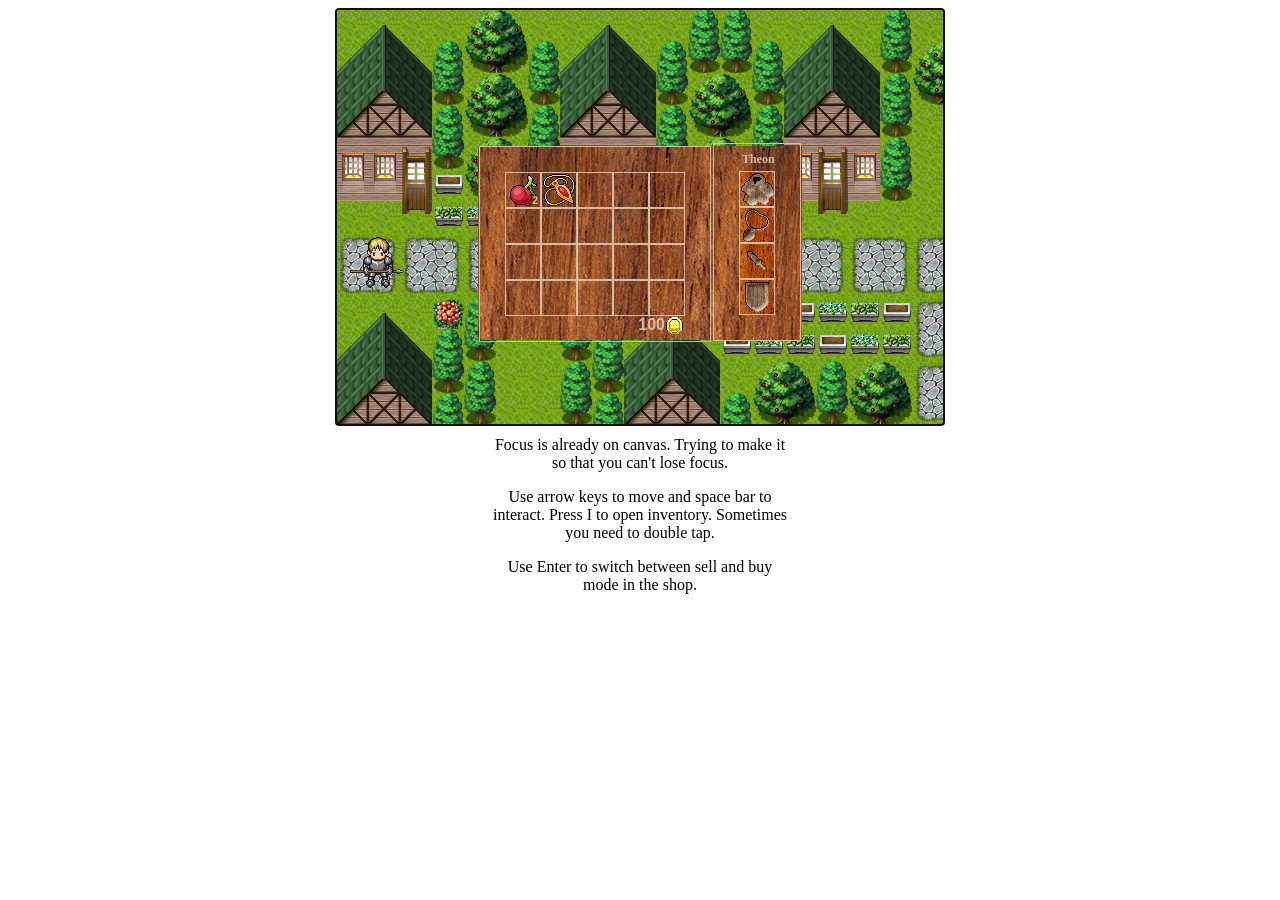
==== index.html @ 512faa18 "Merge branch 'origin' of https://github.com/Chicachu/compworlds_rpg into origin" ====
﻿<!DOCTYPE html>

<html lang="en" xmlns="http://www.w3.org/1999/xhtml">
<head>
    <meta charset="utf-8" />
    <title>Master of Dragons</title>
    <link rel="stylesheet" type="text/css" href="style.css">
    <script type="text/javascript" src="./howler.js"></script>
    <script type="text/javascript" src="./howler.min.js"></script>
    <script type="text/javascript" src="./AssetManager.js"></script>
    <script type="text/javascript" src="./GameEngine.js"></script>
    <script type="text/javascript" src="./Main.js"></script>

</head>
<body>
    <canvas id="gameworld" tabindex="1" width="608" height="416"></canvas>
    <div id="battle_menu_instructions">
    </div>
    <audio id="world_theme" src="./sounds/AncientForest.wav" preload="auto" autoplay loop></audio>
    <audio id="battle_theme" src="./sounds/FirstBattle.mp3" preload="auto" loop></audio>
    <audio id="selection_beep" src="./sounds/selection_beep.mp3" preload="auto"></audio>
    <audio id="coin_sound" src="./sounds/coin_sound.mp3" preload="auto"></audio>
    <audio id="door_open" src="./sounds/door_open.wav" preload="auto"></audio>
    <audio id="door_close" src="./sounds/door_close.wav" preload="auto"></audio>
    <audio id="nope" src="./sounds/heckno.wav" preload="auto"></audio>
    <div id="battle_menu">
        <ul>
            <li><a id="attack">Attack</a></li>
            <li><a id="use_item">Use Item</a></li>
            <li><a id="flee">Flee</a></li>
        </ul>
    </div>
    <div id="attack_sub">
        <ul>
            <li><a id="single_attack">Slash</a></li>
            <li><a id="aoe_attack">Sweep</a></li>
            <li><a id="back">Back</a></li>
        </ul>
    </div>
    <div id="dialogue_box" onkeydown="NPC.prototype.updateDialogue()">
        <p></p>
    </div>
    <div id="esc_menu">
        <ul>
            <li><a id="inventory">Inventory</a></li>
            <li><a id="save_game">Save Game</a></li>
            <li><a id="load_game">Load Game</a></li>
            <li><a id="return">Return</a></li>
        </ul>
    </div>
    <div id="inventory_sack">
        <div id="items">
            <div class="item" tabindex="1"></div><div class="item" tabindex="1"></div><div class="item" tabindex="1"></div><div class="item" tabindex="1"></div><div class="item" tabindex="1"></div>
            <div class="item" tabindex="1"></div><div class="item" tabindex="1"></div><div class="item" tabindex="1"></div><div class="item" tabindex="1"></div><div class="item" tabindex="1"></div>
            <div class="item" tabindex="1"></div><div class="item" tabindex="1"></div><div class="item" tabindex="1"></div><div class="item" tabindex="1"></div><div class="item" tabindex="1"></div>
            <div class="item" tabindex="1"></div><div class="item" tabindex="1"></div><div class="item" tabindex="1"></div><div class="item" tabindex="1"></div><div class="item" tabindex="1"></div>
            
                <img src="./imgs/items/coin.png" style="height: 20px; width: 20px;" />
            <p id="coin"></p>
        </div>
        <div id="equipment">
            <p id="hero_name">Theon</p>
            <div class="equip" id="equip_armor"></div>
            <div class="equip" id="equip_accessory"></div>
            <div class="equip" id="equip_mainhand"></div>
            <div class="equip" id="equip_offhand"></div>
        </div>
    </div>
    <div id="store">
        <div id="store_items">
            <p id="mode" tabindex="0">Sell: </p>
            <div class="item" tabindex="1"></div><div class="item" tabindex="1"></div><div class="item" tabindex="1"></div><div class="item" tabindex="1"></div><div class="item" tabindex="1"></div>
            <div class="item" tabindex="1"></div><div class="item" tabindex="1"></div><div class="item" tabindex="1"></div><div class="item" tabindex="1"></div><div class="item" tabindex="1"></div>
            <div class="item" tabindex="1"></div><div class="item" tabindex="1"></div><div class="item" tabindex="1"></div><div class="item" tabindex="1"></div><div class="item" tabindex="1"></div>
            <div class="item" tabindex="1"></div><div class="item" tabindex="1"></div><div class="item" tabindex="1"></div><div class="item" tabindex="1"></div><div class="item" tabindex="1"></div>
            <div id="store_coin">
                <p>Hero's</p><img src="./imgs/items/coin.png" />
                <p id="hero_coin"></p>
                <p style="padding-left: 10px;">Storekeeper's</p><img src="./imgs/items/coin.png"  />
                <p id="keeper_coin"></p>
            </div>
        </div>
        <div id="sale">
            <p style="font-size: 10px;">Current Item: </p>
            <p id="quantity">Qty: 0</p>
            <p id="item_price">Price: 0</p>
            <hr style="width: auto;" />
            <p id="total_price" style="font-weight: 900;">Total: 0</p>
            <p></p>
        </div>
    </div>
    <div id="useitem_menu">
        <ul>
        </ul>
    </div>
    <div id="item_menu">
        <ul>
            <li></li>
            <li></li>
            <li></li>
        </ul>
    </div>
    <div id="storeitem_menu">
        <p id="item_name"></p>
        <p id="item_description"></p>
    </div>
    
    <div id="instructions">
        <p>Focus is already on canvas. Trying to make it so that you can't lose focus.</p>
        <p>Use arrow keys to move and space bar to interact. Press I to open inventory. Sometimes you need to double tap.</p>
        <p>Use Enter to switch between sell and buy mode in the shop.</p>
        <p></p>
    </div>
    
</body>
</html>
---- style.css ----
﻿::-webkit-scrollbar { 
    width: 0; 
}
body {
    overflow: hidden; 
}
#gameworld {   
    border: 1px solid black; 
    display: block; 
    margin: auto; 
    position: relative;
    z-index: -1;
}

#dialogue_box {
    margin: 0 auto;
    width: 500px; 
    height: 75px;
    text-align: center; 
    position: relative;
    z-index: 2; 
    top: -130px;
    pointer-events: none;
    background-image: url("./imgs/menu_background.png"); 
    border-radius: 15px;
    visibility: hidden;
    display: none; 
}
hr {
    color: #d8bca1;
}

#dialogue_box p {
    color: #d8bca1;
    font-family: 'Trebuchet MS', 'Lucida Sans Unicode', 'Lucida Grande', 'Lucida Sans', Arial, sans-serif; 
    display: inline-block;
    vertical-align: middle; 
}

#battle_menu, #attack_sub {
    display: none; 
    margin: 0 auto;
    width: 608px; 
    height: 417px;
    text-align: right; 
    position: relative;
    z-index: 2; 
    top: -438px;
    visibility: hidden; 
    pointer-events: none;
}

#battle_menu ul, #attack_sub ul {
    list-style-type: none;
    display: inline-block;
    font-family: 'Trebuchet MS', 'Lucida Sans Unicode', 'Lucida Grande', 'Lucida Sans', Arial, sans-serif; 
    font-size: 20px;
    background-image: url("./imgs/menu_background.png"); 
    text-align: center; 
    height: 280px; 
    width: 100px; 
    padding-top: 138px;
}

#battle_menu li, #attack_sub li { 
    position: relative;
    left: -40px;
    width: 120px; 
    height: auto;
    color: #d8bca1; 
    margin: 10px;
    opacity: 1; 
    pointer-events: none;
}

#battle_menu a:focus, #attack_sub a:focus, #esc_menu a:focus, #item_menu a:focus,  #useitem_menu li:focus {
    color: white;
    outline: solid 1px #d8bca1;
    pointer-events: none;
}

#instructions {
    position: fixed; 
    width: 300px;
    text-align: center; 
    left: 50%;
    top: 420px;
    margin-left: -150px;
}

#esc_menu, #item_menu, #storeitem_menu {
    position: relative;
    z-index: 2; 
    visibility: hidden; 
    display: none;
    margin: 0 auto;
    width: 608px; 
    height: 467px;
    top: -300px;
    text-align: center; 
    font-family: 'Trebuchet MS', 'Lucida Sans Unicode', 'Lucida Grande', 'Lucida Sans', Arial, sans-serif; 
}

#storeitem_menu {
    width: 100px;
    height: auto;
    top: 0;
    background-image: url("./imgs/menu_background.png"); 
    border-radius: 15px;
    top: -480px;
    left: -215px;
    margin: 5px auto;
    padding: 0px 0px 3px 0px;
    border:  1px solid #d8bca1;
}

#storeitem_menu p {
    color: #d8bca1;
    font-family: 'Trebuchet MS', 'Lucida Sans Unicode', 'Lucida Grande', 'Lucida Sans', Arial, sans-serif; 
    font-size: 12px;
}

#item_name {
    font-weight: 900;
}

#esc_menu ul, #item_menu ul {
    list-style-type: none;
    display: inline-block;
    height: auto; 
    width: 145px;
    background-image: url("./imgs/menu_background.png"); 
    text-align: center; 
    font-size: 20px;
    border-radius: 15px;
}

#esc_menu ul {
    padding: 5px;
}

#esc_menu li, #item_menu li {
    position: relative;
    width: auto; 
    height: auto;
    color: #d8bca1; 
    padding: 5px;
    right: 13px;
    overflow: visible;
    margin-left: -10px;
}

#esc_menu li {
    margin-left: 27px;
}

#item_menu {
    top: -450px;
    width: auto; 
    height: auto; 
}

#item_menu ul {
    width: auto;
    font-size: 15px;
    border:  1px double #d8bca1;
}


#inventory_sack {
    height: 194px; 
    width: 324px; 
    position: relative; 
    background-image: url("./imgs/menu_background.png"); 
    margin: 0 auto; 
    display: none;
    top: -280px;  
    visibility: visible;
    display: block;
}

#items {
    position: relative; 
    height: 144px; 
    width: 180px;
    border:  1px double #d8bca1;
    padding: 25px;
    display: inline-block; 
    left: 1px;
}

#items p {
    display: block; 
    position: relative; 
    text-align: right; 
    margin-bottom: 3px;
    font-weight: 900;
    color: #d8bca1;
    font-family: 'Trebuchet MS', 'Lucida Sans Unicode', 'Lucida Grande', 'Lucida Sans', Arial, sans-serif; 
}

#items img, #equipment img {
   float: right; 
   display: block; 
}

.item, .equip {
    height: 34px; 
    width: 34px; 
    border:  1px solid #d8bca1;
}

.item:focus {
    border-color: white; 
}

.item {
    float: left; 
}

.item p {
    font-size: 10px; 
    color: #FFFFFF;
    position: absolute; 
    height: 10px; 
    width: 10px;
    left: 22px;
    top: -12px;
}

#equipment {
    position: relative; 
    display: inline-block; 
    padding: 25px; 
    border:  1px double #d8bca1;
    left: -1px; 
    top: -160px;
}

#equipment p {
    position: relative; 
    top: -7px;
    width: 30px;
    height: 12px;
    font-size: 12px;
    font-weight: 900;
    margin: 0 auto; 
    margin-top: -10px;
    color: #d8bca1;
}

#equip_armor {
    background-image: url("./imgs/equipment/armor.png");
}

#equip_accessory {
    background-image: url("./imgs/equipment/accessory.png");
}

#equip_mainhand {
    background-image: url("./imgs/equipment/main_hand.png");
}

#equip_offhand {
    background-image: url("./imgs/equipment/offhand.png");
}

#useitem_menu { 
    position: relative; 
    height: auto;
    width: auto; 
    display: none; 
    visibility: hidden; 
    z-index: 15; 
}

#useitem_menu ul {
    list-style-type: none;
    background-image: url("./imgs/menu_background.png"); 
    width: 125px;
    border: 1px solid #d8bca1;
    border-radius: 15px;
    padding: 10px;
    padding-bottom: 25px;
    padding-top: 1px;
    position: relative; 
    margin: 0 auto; 
    top: -730px;
    left: 150px;
}

#useitem_menu li {
    height: 35px;
    width: auto;
    top: -25px;
}

#useitem_menu a {
    height: 35px;
    width: auto; 
}

#useitem_menu img {
    float: left; 
}

#useitem_menu p {
    clear: right;
    padding-top: 10px;
    left: -10px;
    color: #d8bca1;
    font-family: 'Trebuchet MS', 'Lucida Sans Unicode', 'Lucida Grande', 'Lucida Sans', Arial, sans-serif; 
}

battle_menu_instructions {
    border: 1px solid black;
    border-radius: 15px;
}

#store {
    height: 194px; 
    width: 324px; 
    position: relative; 
    background-image: url("./imgs/menu_background.png"); 
    margin: 0 auto; 
    top: -280px;  
    visibility: hidden; 
    display: none;
}

#store_items {
    position: relative; 
    height: 144px; 
    width: 180px;
    border:  1px double #d8bca1;
    padding: 25px;
    display: inline-block; 
    left: 1px;
    float: left;
}

#sale {
    position: relative; 
    display: inline-block; 
    padding: 25px; 
    border:  1px double #d8bca1;
    height: 144px; 
    width: auto;
    left: -1px; 
}

#sale p {
    position: relative;
    width: 60px;
    height: 20px; 
    color: #d8bca1;
    font-size: 12px;
    margin-left: -20px;
    font-family: 'Trebuchet MS', 'Lucida Sans Unicode', 'Lucida Grande', 'Lucida Sans', Arial, sans-serif;
    font-weight: 900;
}

#store_items p {
    position: relative; 
    top: -10px; 
    
    color: #d8bca1;
    font-size: 10px; 
    outline: none; 
    border: 0; 
}

#mode {
    margin-top: -5px;
    margin-bottom: -5px;
}

#store_items p::-moz-focus-inner {
    border: 0; 
}

#store_items div p {
    outline: none; 
}

#store_items img, #store_coin p {
    color: #d8bca1;
    float: left;
    display: block;
    font-size: 12px;
    font-weight: 900;
}

#store_coin {
    position: relative;
    margin-left: -15px;
    width: 200px;
    top: 3px;
    height: 20px;
}

#store_coin p {    
    margin-top: 10px; 
    margin-bottom: 10px;
}
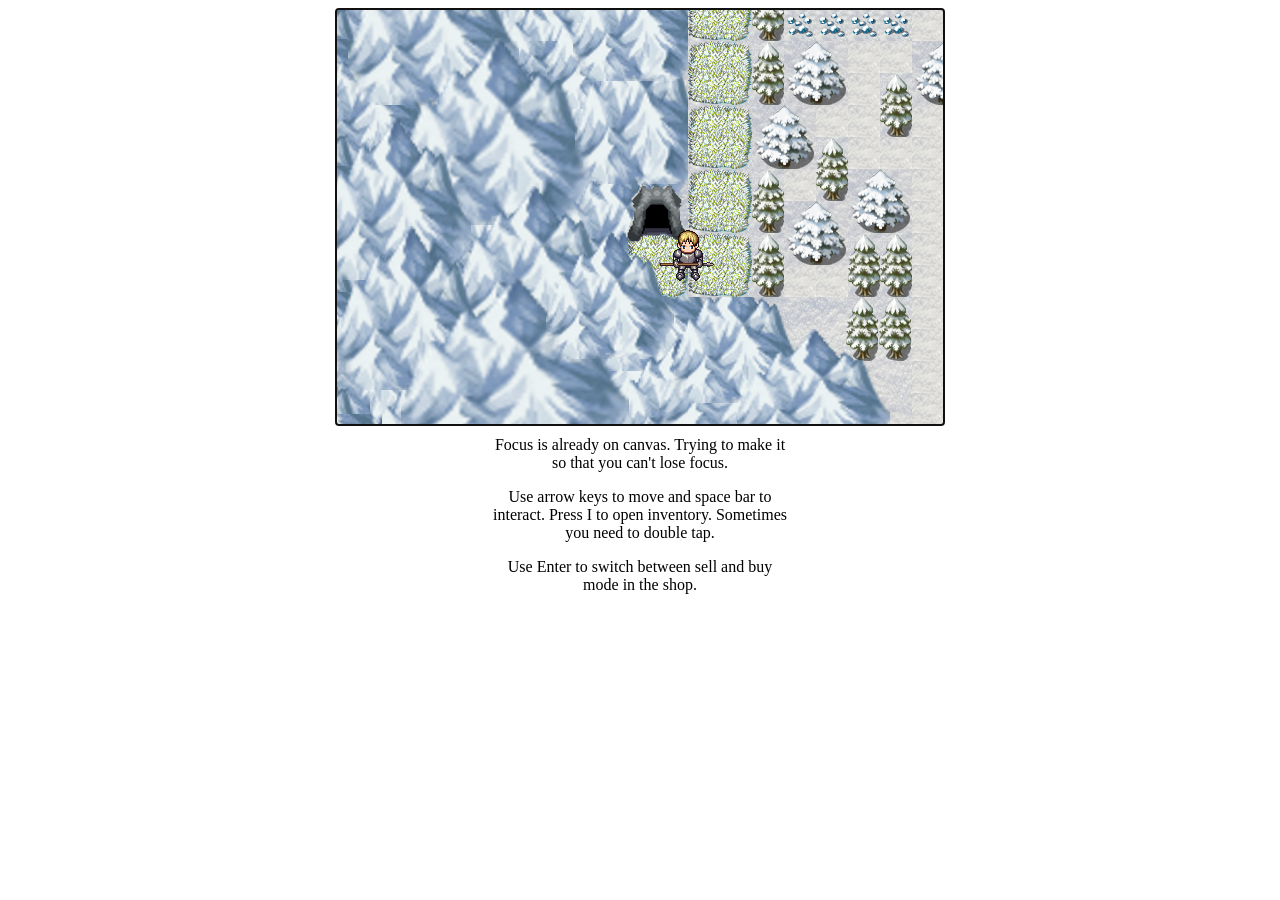
==== commit 7eb7f121: "Level 2 Mountain bgm added" ====
--- a/index.html
+++ b/index.html
@@ -17,6 +17,7 @@
     <div id="battle_menu_instructions">
     </div>
     <audio id="world_theme" src="./sounds/AncientForest.wav" preload="auto" autoplay loop></audio>
+    <audio id="world_theme2" src="./sounds/Shivershade Mountain.mp3" preload="auto" autoplay loop></audio>
     <audio id="battle_theme" src="./sounds/FirstBattle.mp3" preload="auto" loop></audio>
     <audio id="selection_beep" src="./sounds/selection_beep.mp3" preload="auto"></audio>
     <audio id="coin_sound" src="./sounds/coin_sound.mp3" preload="auto"></audio>
--- a/style.css
+++ b/style.css
@@ -175,8 +175,8 @@
     margin: 0 auto; 
     display: none;
     top: -280px;  
-    visibility: visible;
-    display: block;
+    visibility: hidden;
+    display: none;
 }
 
 #items {
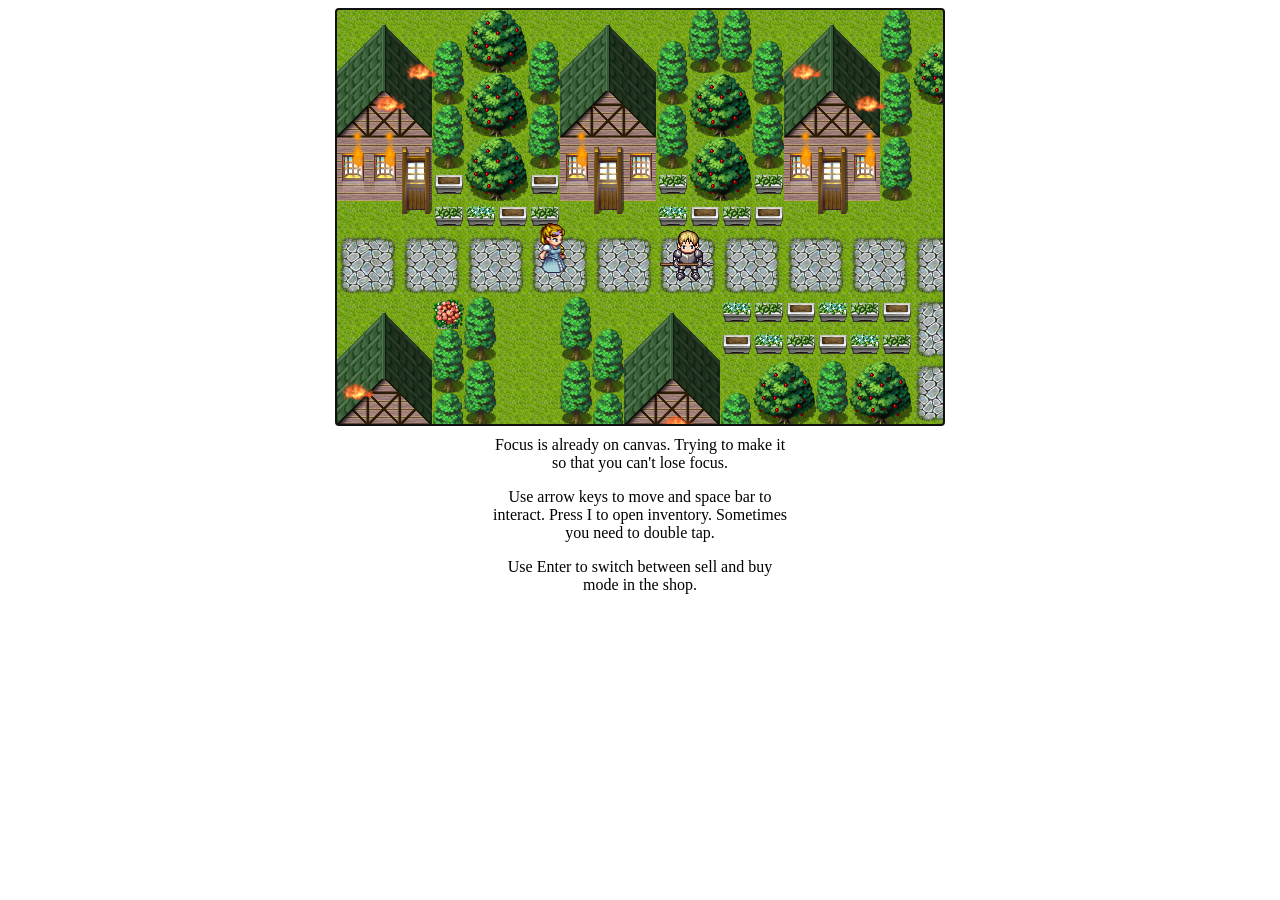
==== commit 0af92307: "Temporary fix to both bgm played at the same time" ====
--- a/index.html
+++ b/index.html
@@ -16,8 +16,8 @@
     <canvas id="gameworld" tabindex="1" width="608" height="416"></canvas>
     <div id="battle_menu_instructions">
     </div>
-    <audio id="world_theme" src="./sounds/AncientForest.wav" preload="auto" autoplay loop></audio>
-    <audio id="world_theme2" src="./sounds/Shivershade Mountain.mp3" preload="auto" autoplay loop></audio>
+    <audio id="world_theme" src="./sounds/AncientForest.wav" preload="auto" loop></audio>
+    <audio id="world_theme2" src="./sounds/Shivershade Mountain.mp3" preload="auto" loop></audio>
     <audio id="battle_theme" src="./sounds/FirstBattle.mp3" preload="auto" loop></audio>
     <audio id="selection_beep" src="./sounds/selection_beep.mp3" preload="auto"></audio>
     <audio id="coin_sound" src="./sounds/coin_sound.mp3" preload="auto"></audio>
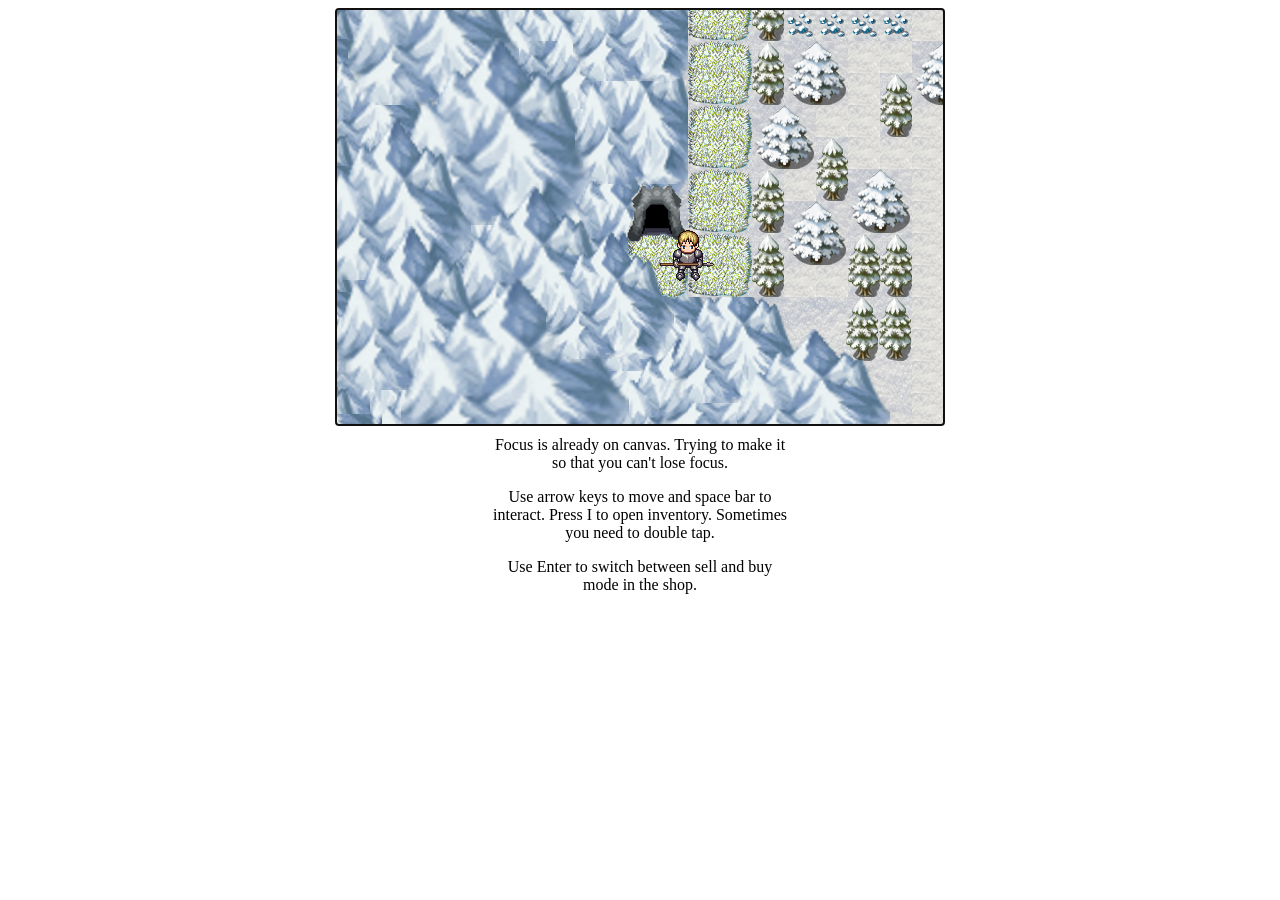
==== commit 7ea5e27a: "Stuff Level 2 music renamed abit, coordinate changes AND 2k hero attack for testing purposes" ====
--- a/index.html
+++ b/index.html
@@ -17,7 +17,7 @@
     <div id="battle_menu_instructions">
     </div>
     <audio id="world_theme" src="./sounds/AncientForest.wav" preload="auto" loop></audio>
-    <audio id="world_theme2" src="./sounds/Shivershade Mountain.mp3" preload="auto" loop></audio>
+    <audio id="world_theme2" src="./sounds/Shivershade_Mountain.mp3" preload="auto" loop></audio>
     <audio id="battle_theme" src="./sounds/FirstBattle.mp3" preload="auto" loop></audio>
     <audio id="selection_beep" src="./sounds/selection_beep.mp3" preload="auto"></audio>
     <audio id="coin_sound" src="./sounds/coin_sound.mp3" preload="auto"></audio>
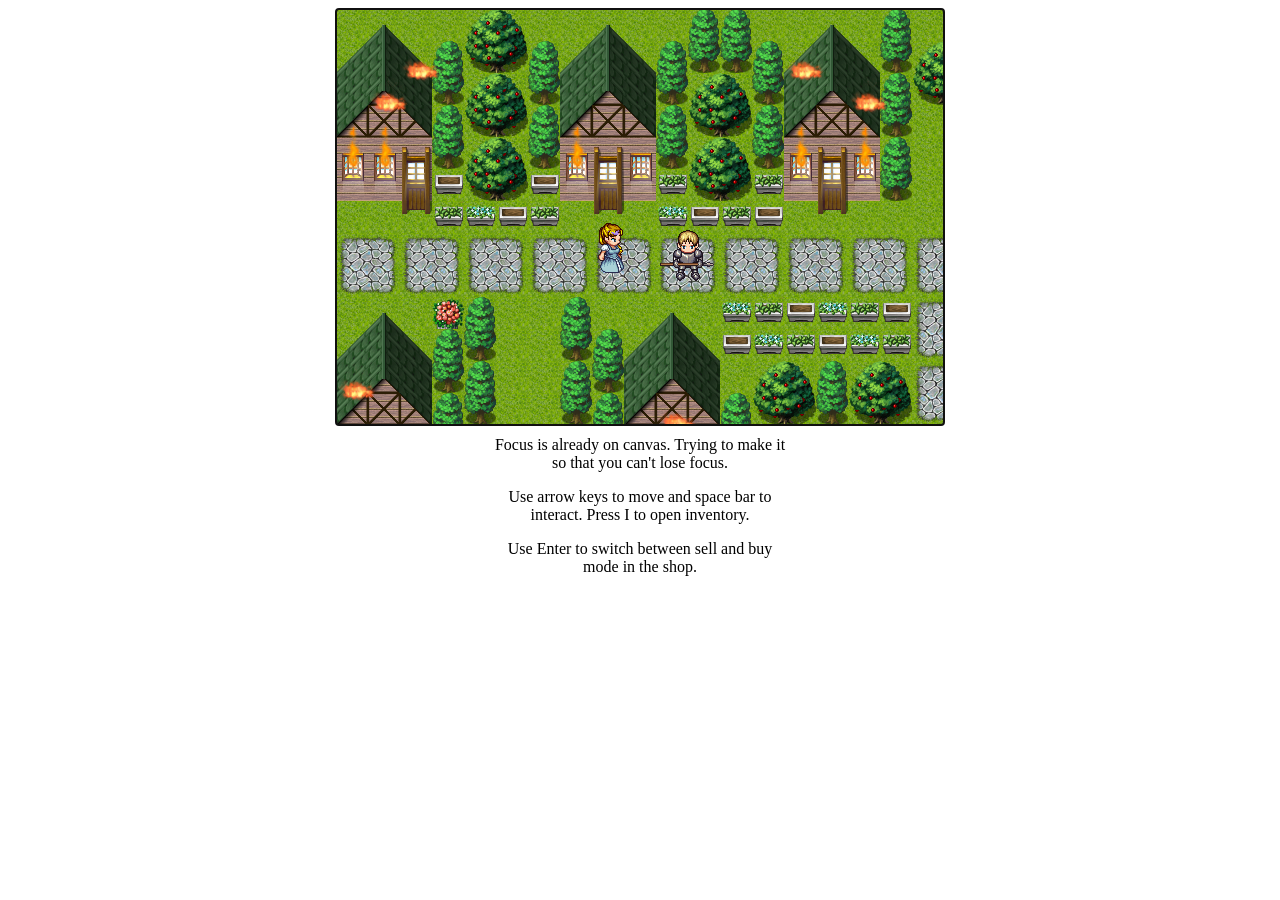
==== commit 564fd7c0: "still trying to fix broken inventory" ====
--- a/index.html
+++ b/index.html
@@ -108,7 +108,7 @@
     
     <div id="instructions">
         <p>Focus is already on canvas. Trying to make it so that you can't lose focus.</p>
-        <p>Use arrow keys to move and space bar to interact. Press I to open inventory. Sometimes you need to double tap.</p>
+        <p>Use arrow keys to move and space bar to interact. Press I to open inventory.</p>
         <p>Use Enter to switch between sell and buy mode in the shop.</p>
         <p></p>
     </div>
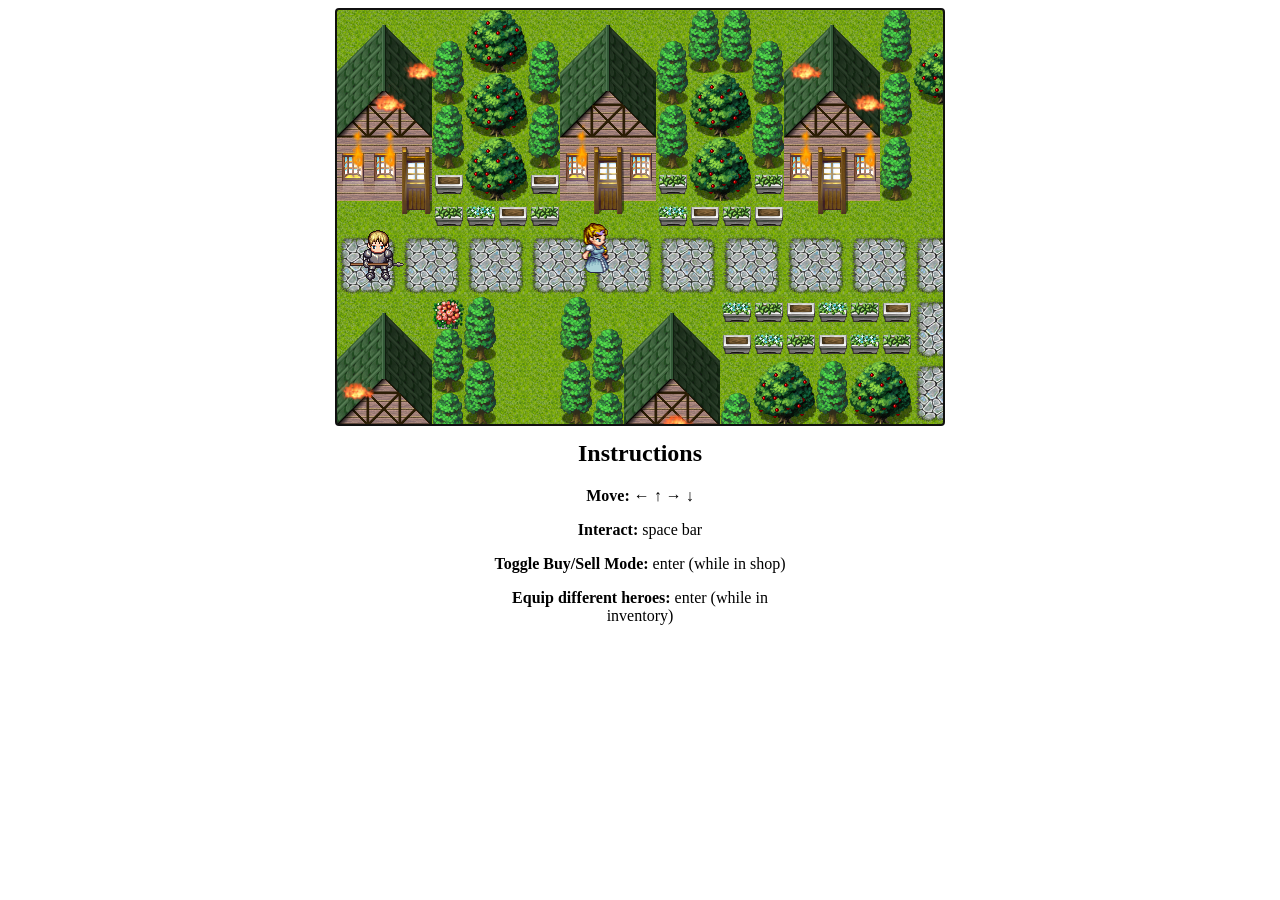
==== commit cf18783e: "getting ready to push to site" ====
--- a/index.html
+++ b/index.html
@@ -3,6 +3,7 @@
 <html lang="en" xmlns="http://www.w3.org/1999/xhtml">
 <head>
     <meta charset="utf-8" />
+    <meta http-equiv="Content-Type" content="text/html; charset=utf-8" />
     <title>Master of Dragons</title>
     <link rel="stylesheet" type="text/css" href="style.css">
     <script type="text/javascript" src="./howler.js"></script>
@@ -107,10 +108,11 @@
     </div>
     
     <div id="instructions">
-        <p>Focus is already on canvas. Trying to make it so that you can't lose focus.</p>
-        <p>Use arrow keys to move and space bar to interact. Press I to open inventory.</p>
-        <p>Use Enter to switch between sell and buy mode in the shop.</p>
-        <p></p>
+        <h2>Instructions</h2>
+        <p><b>Move:</b> &larr; &uarr; &rarr; &darr;</p>
+        <p><b>Interact:</b> space bar</p>
+        <p><b>Toggle Buy/Sell Mode:</b> enter (while in shop)</p>
+        <p><b>Equip different heroes:</b> enter (while in inventory)</p>
     </div>
     
 </body>
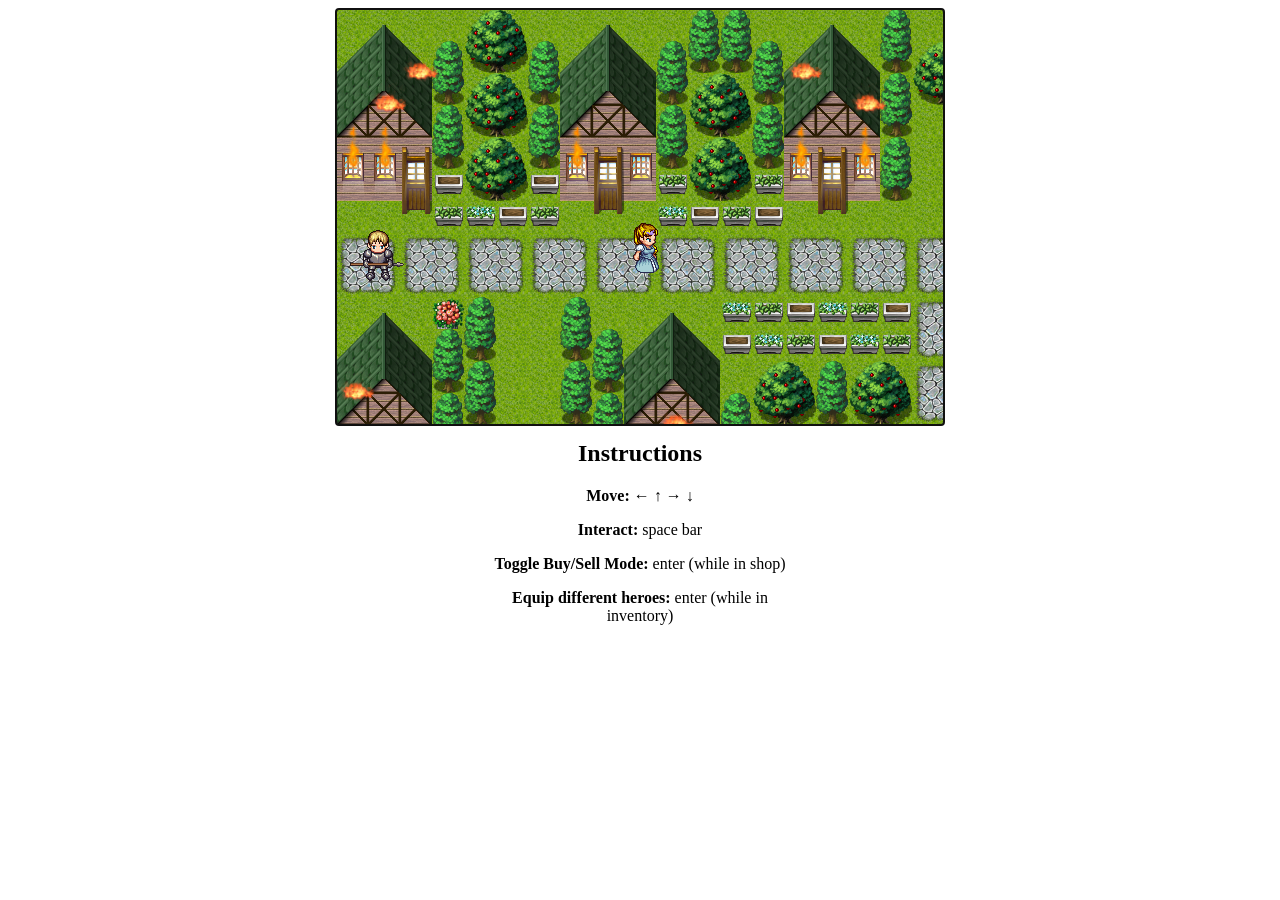
==== commit 8744f478: "minor changes in battle menu border around selection items are even now, and hero attack names are c" ====
--- a/index.html
+++ b/index.html
@@ -34,9 +34,9 @@
     </div>
     <div id="attack_sub">
         <ul>
-            <li><a id="single_attack">Slash</a></li>
-            <li><a id="aoe_attack">Sweep</a></li>
-            <li><a id="back">Back</a></li>
+            <li><a id="single_attack" style="display: block;"></a></li>
+            <li><a id="aoe_attack" style="display: block;"></a></li>
+            <li><a id="back" style="display: block;">Back</a></li>
         </ul>
     </div>
     <div id="dialogue_box" onkeydown="NPC.prototype.updateDialogue()">
--- a/style.css
+++ b/style.css
@@ -77,6 +77,10 @@
     color: white;
     outline: solid 1px #d8bca1;
     pointer-events: none;
+}
+
+#battle_menu a, attack_sub a {
+    display: block;
 }
 
 #instructions {
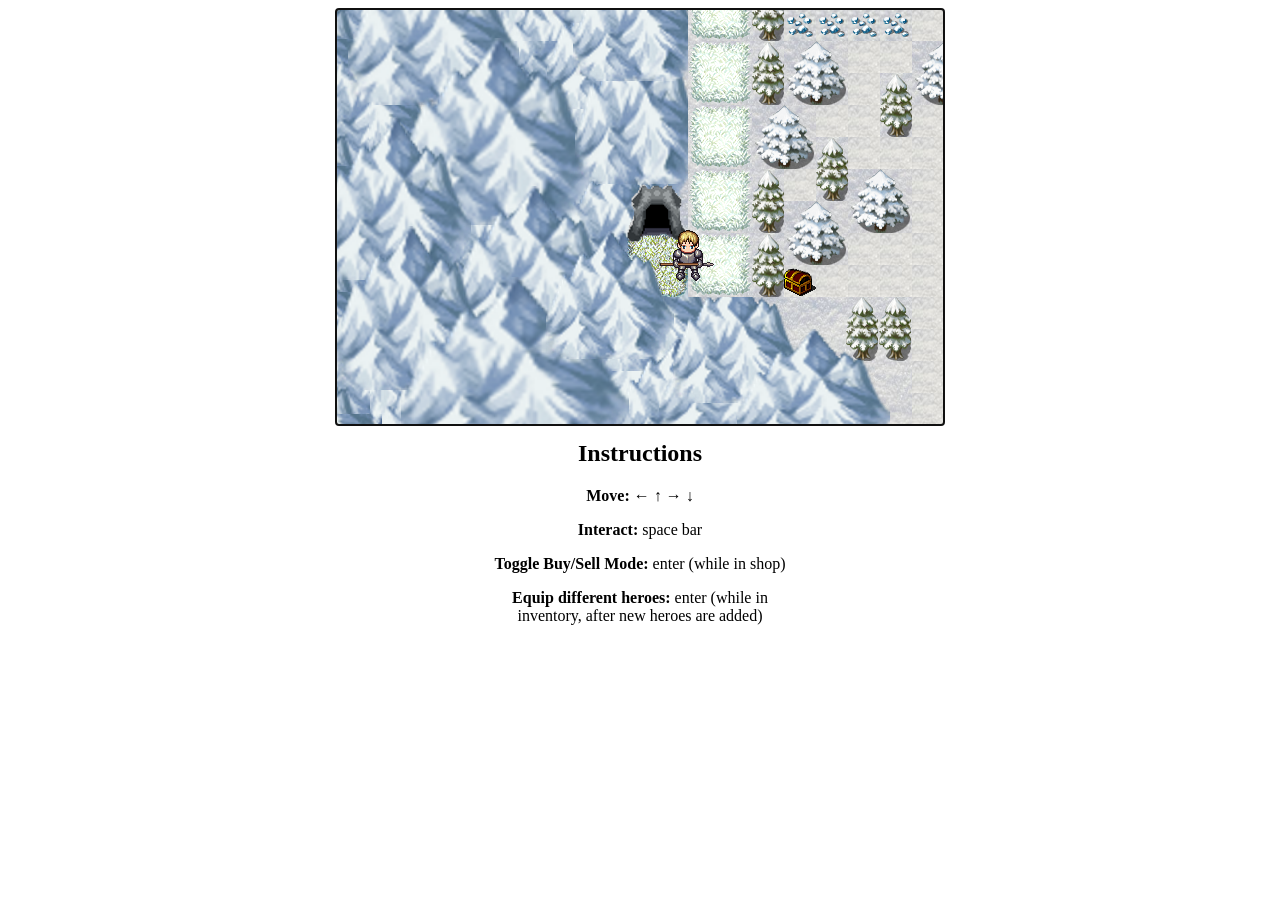
==== commit ad0516af: "wolf quest doesn't auto complete now" ====
--- a/index.html
+++ b/index.html
@@ -112,7 +112,7 @@
         <p><b>Move:</b> &larr; &uarr; &rarr; &darr;</p>
         <p><b>Interact:</b> space bar</p>
         <p><b>Toggle Buy/Sell Mode:</b> enter (while in shop)</p>
-        <p><b>Equip different heroes:</b> enter (while in inventory)</p>
+        <p><b>Equip different heroes:</b> enter (while in inventory, after new heroes are added)</p>
     </div>
     
 </body>
